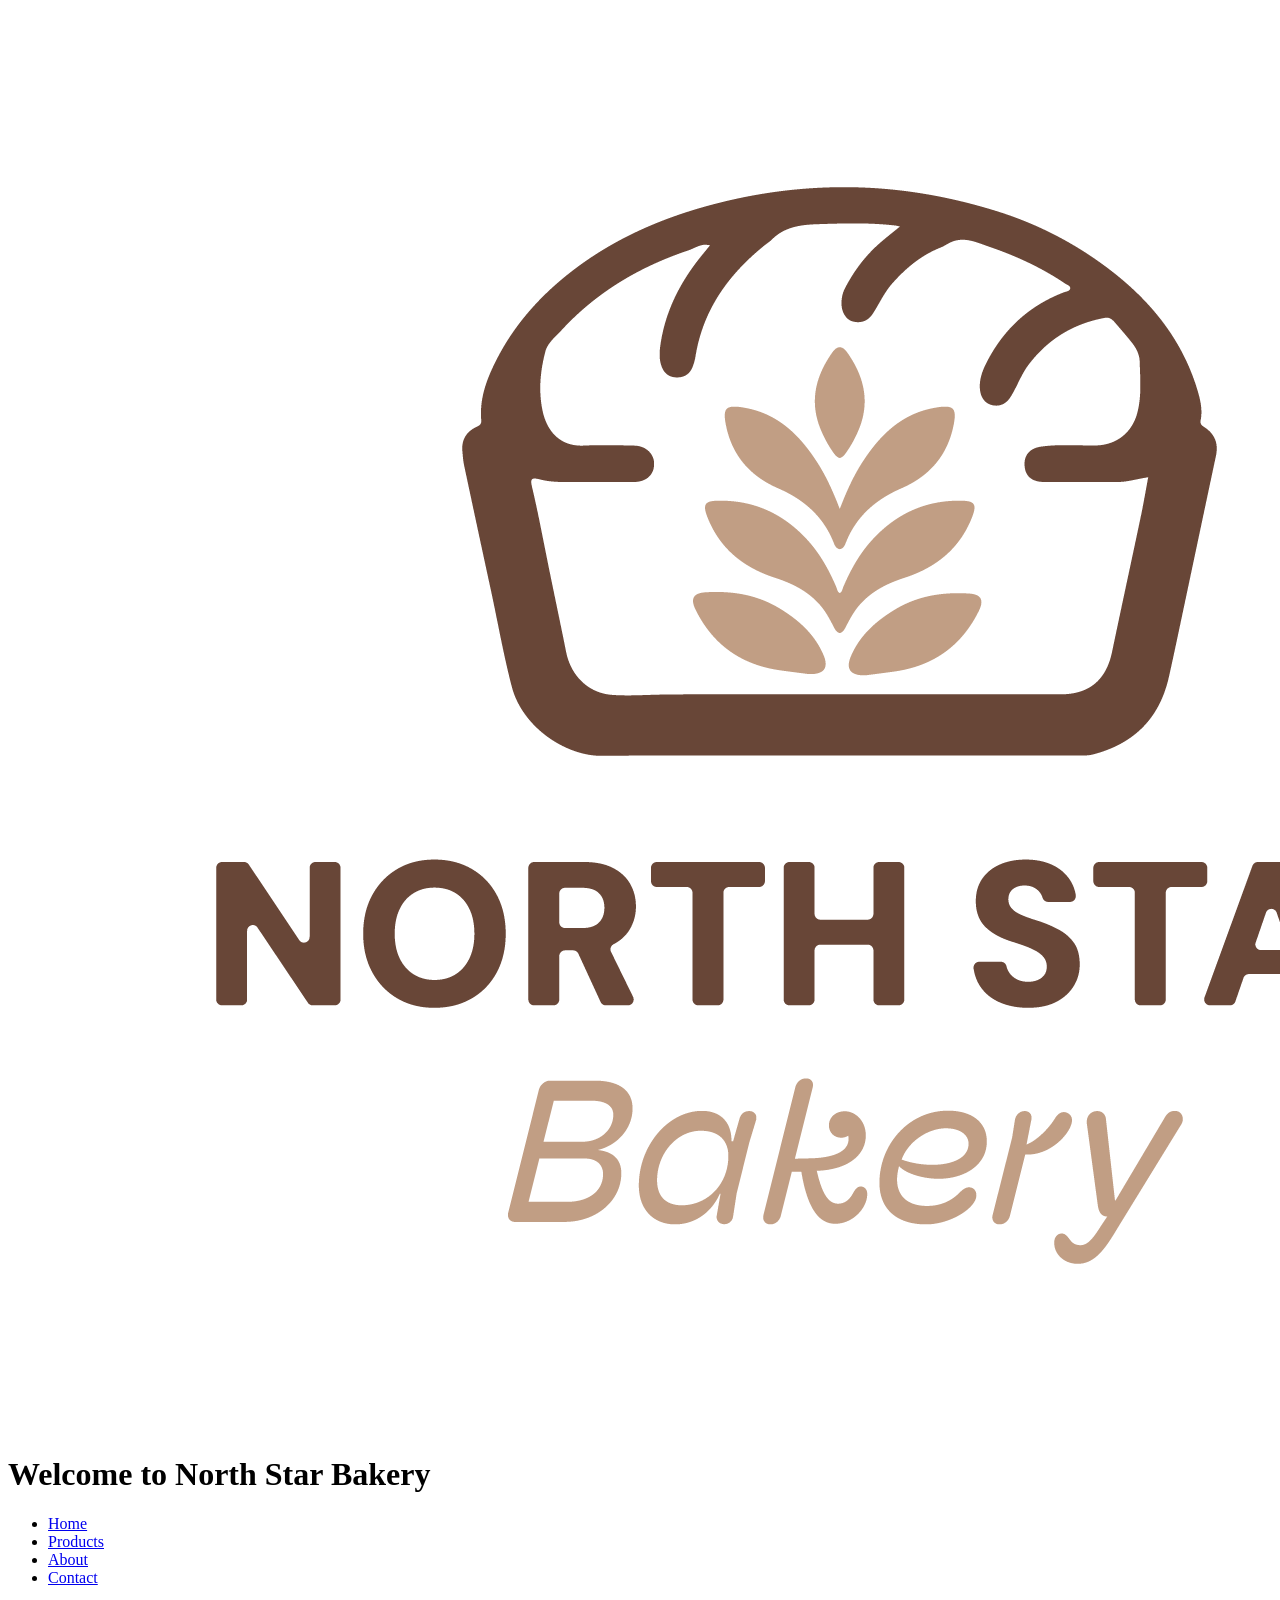
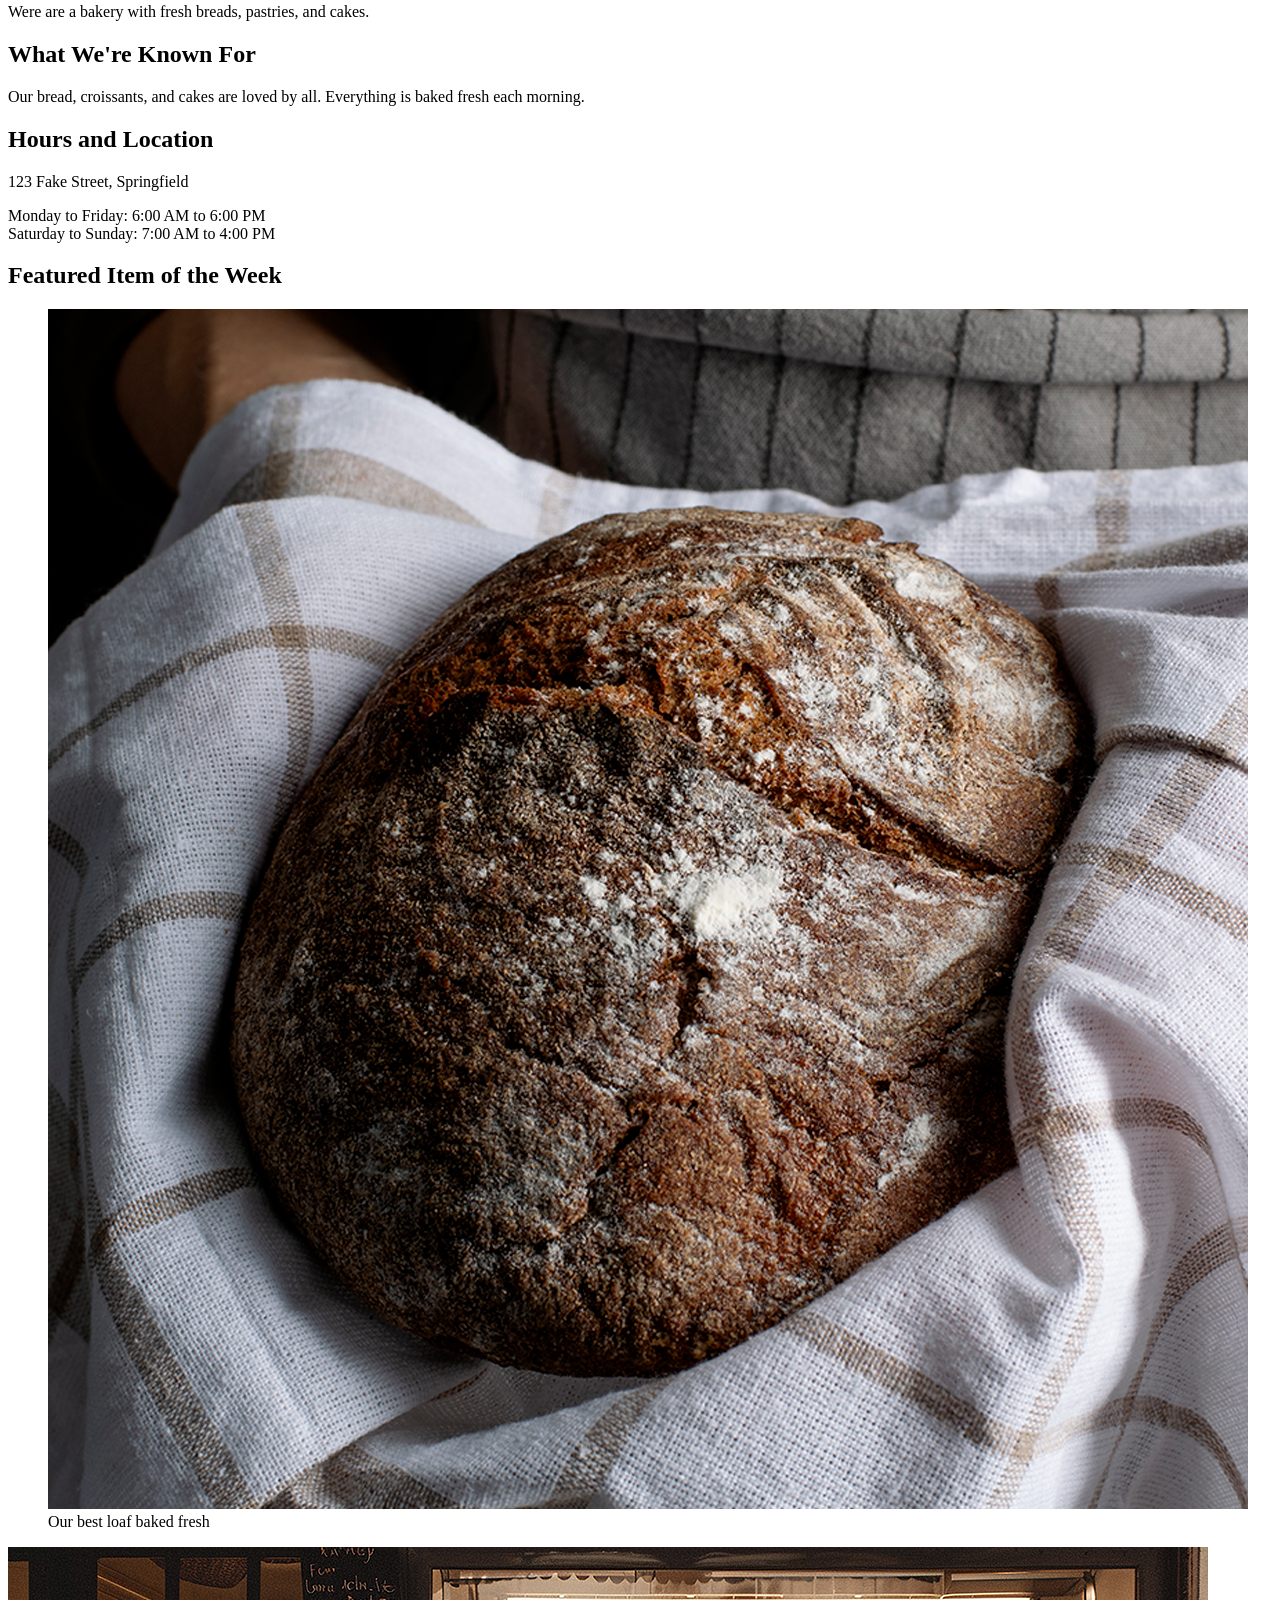
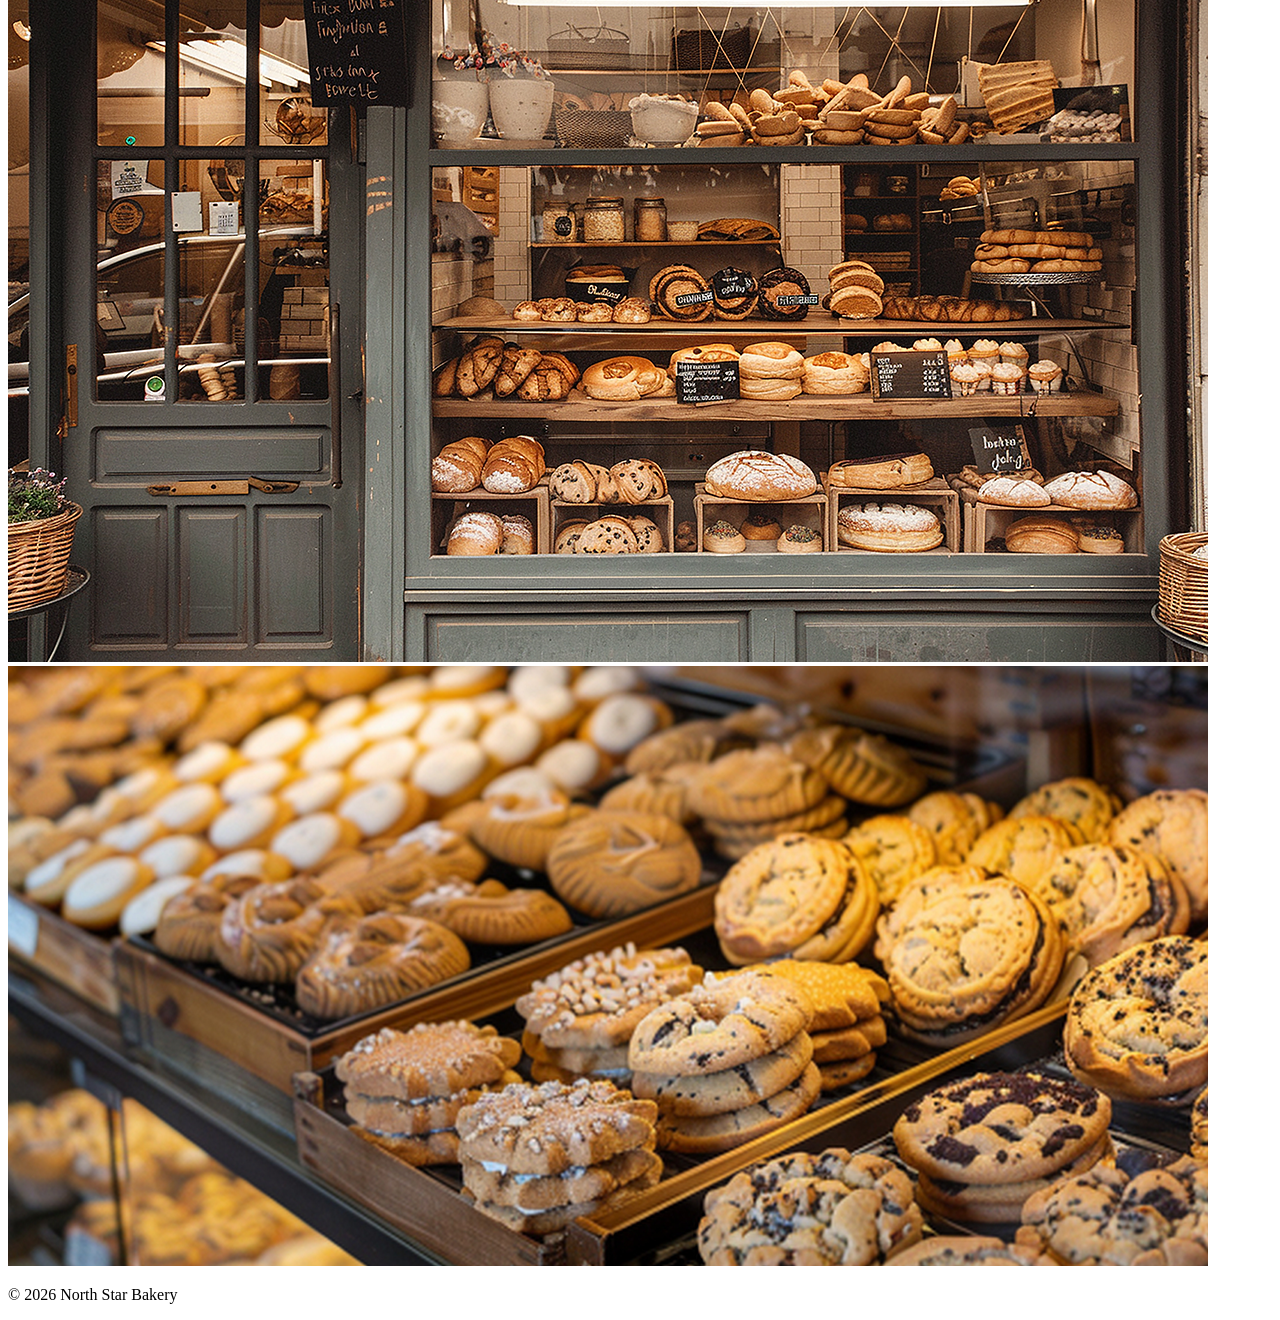
==== index.html @ bd7ecd19 "added the main website pages" ====
<!DOCTYPE html>
<html lang="en">
<head>
  <meta charset="UTF-8">
  <meta name="viewport" content="width=device-width, initial-scale=1.0">
  <title>North Star Bakery - Home</title>
</head>
<body>
  <header>
    <img src="assets/images/bakery-logo_c.png" alt="North Star Bakery logo">
    <h1>Welcome to North Star Bakery</h1>
  </header>

  <nav>
    <ul>
      <li><a href="index.html">Home</a></li>
      <li><a href="products.html">Products</a></li>
      <li><a href="about.html">About</a></li>
      <li><a href="contact.html">Contact</a></li>
    </ul>
  </nav>

  <main>
    <p>Were are a bakery with fresh breads, pastries, and cakes.</p>

    <section>
      <h2>What We're Known For</h2>
      <p>Our bread, croissants, and cakes are loved by all. Everything is baked fresh each morning.</p>
    </section>

    <section>
      <h2>Hours and Location</h2>
      <p>123 Fake Street, Springfield</p>
      <p>Monday to Friday: 6:00 AM to 6:00 PM<br>Saturday to Sunday: 7:00 AM to 4:00 PM</p>
    </section>

    <section>
      <h2>Featured Item of the Week</h2>
      <figure>
        <img src="assets/images/bakery-signature-loaf_c.png" alt="A round loaf on a wooden board">
        <figcaption>Our best loaf baked fresh</figcaption>
      </figure>
    </section>

    <img src="assets/images/bakery-storefront_c.png" alt="The storefront of North Star Bakery">

    <picture>
      <source media="(min-width: 800px)" srcset="assets/images/bakery-feature-large_c.png">
      <img src="assets/images/bakery-feature-small_c.png" alt="A display of fresh breads and pastries">
    </picture>
  </main>

  <footer>
    <p>© 2026 North Star Bakery</p>
  </footer>
</body>
</html>
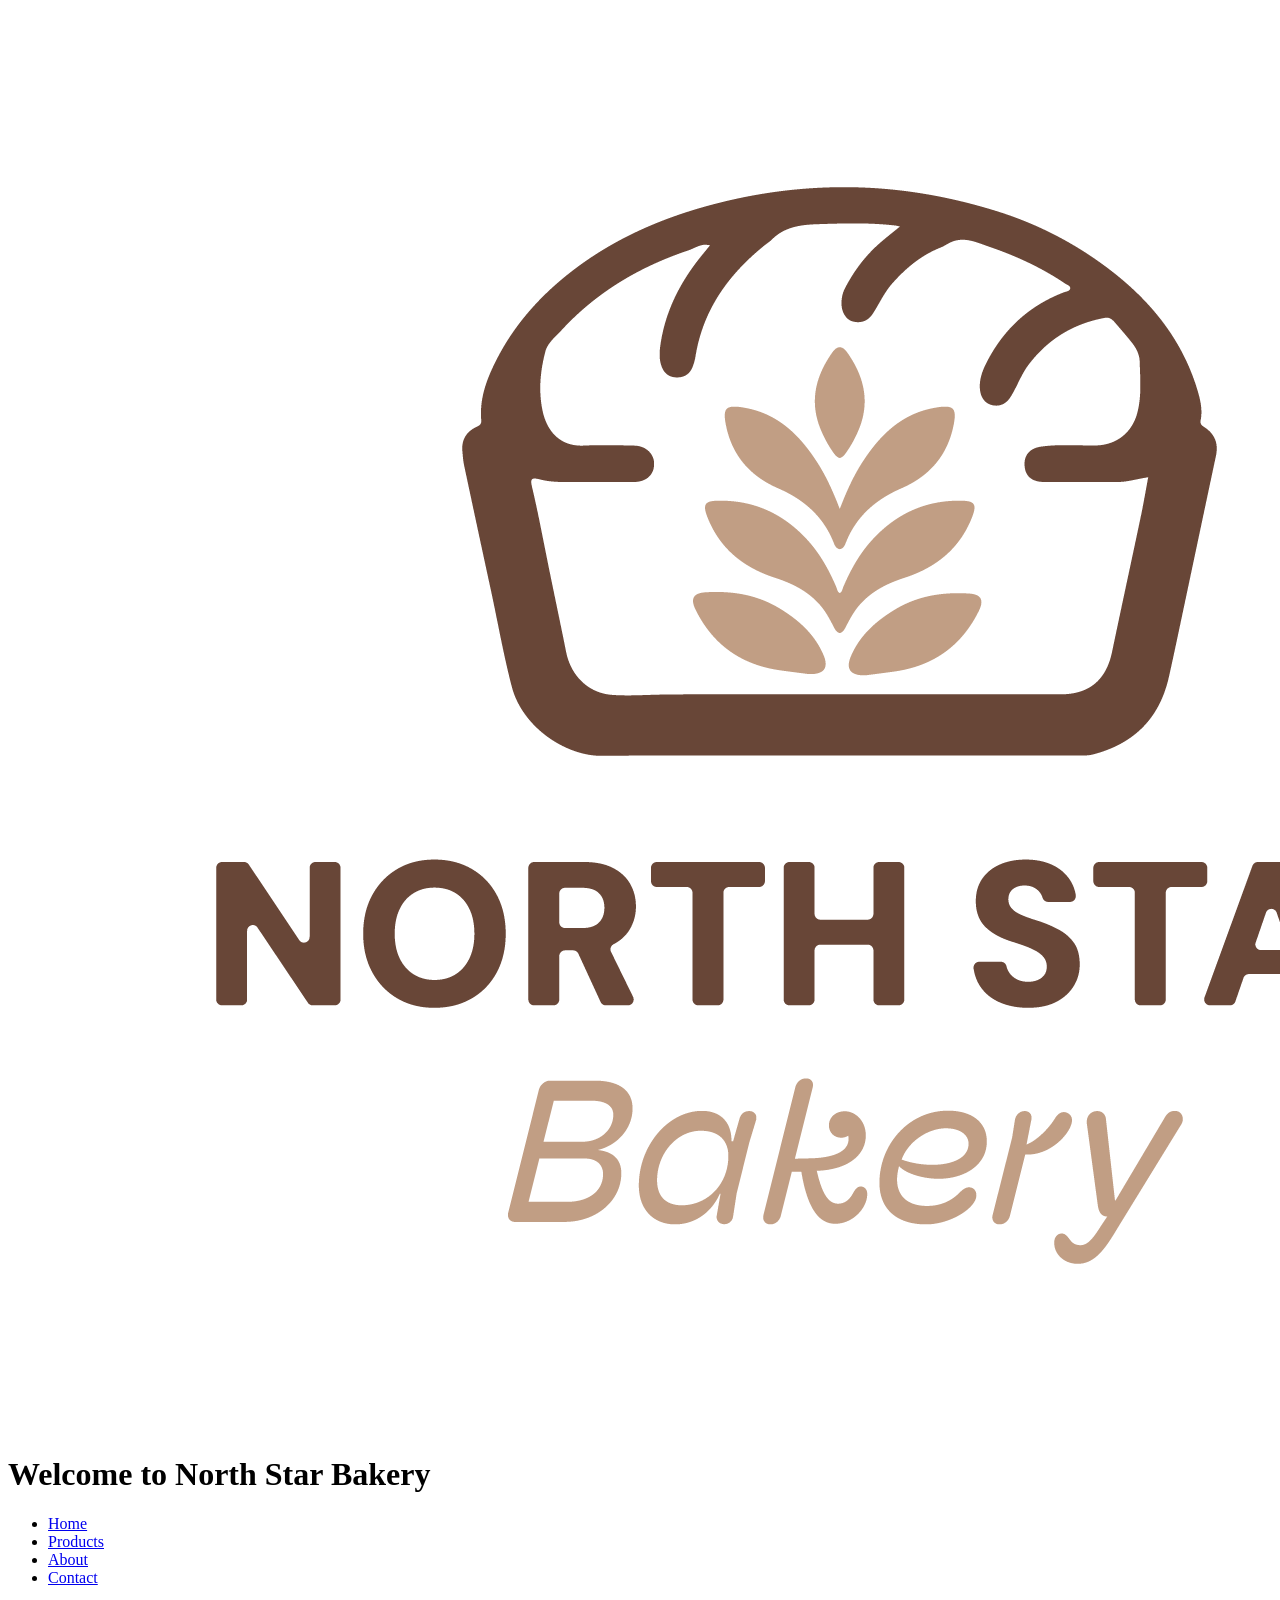
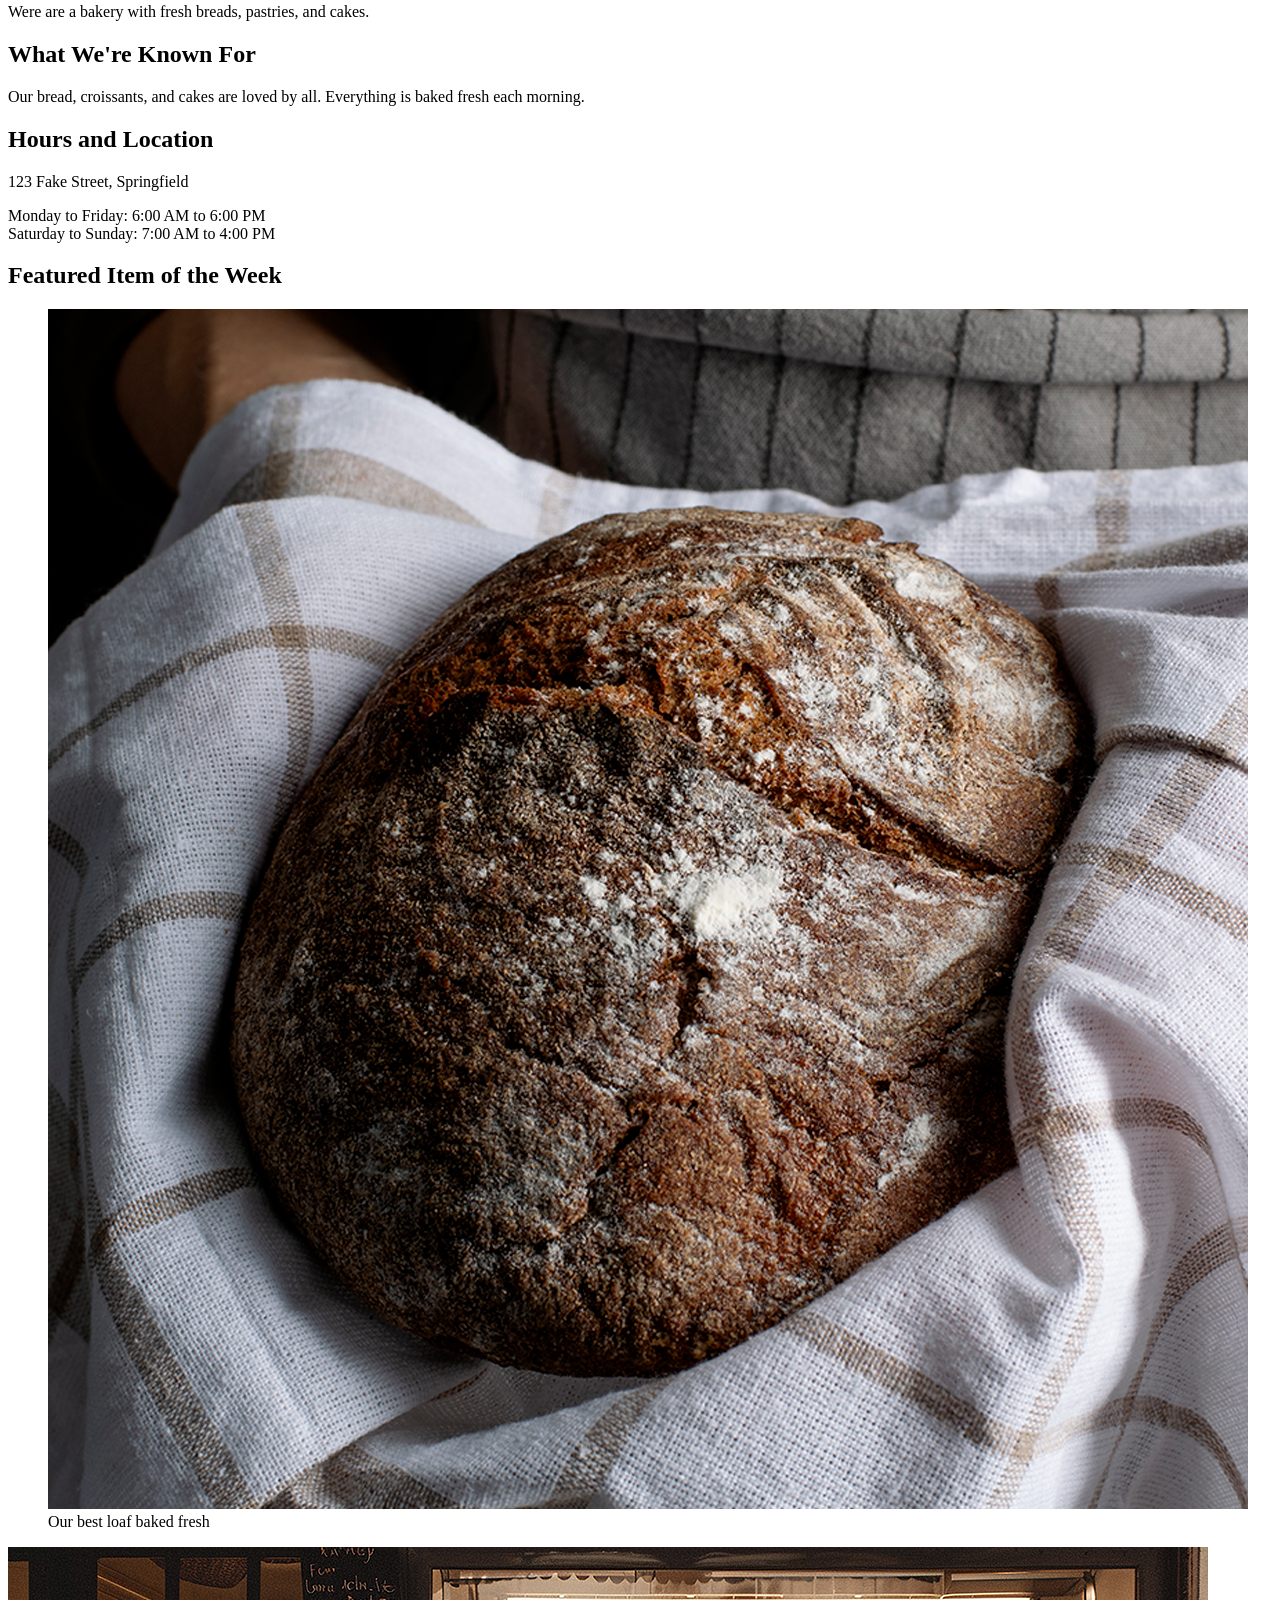
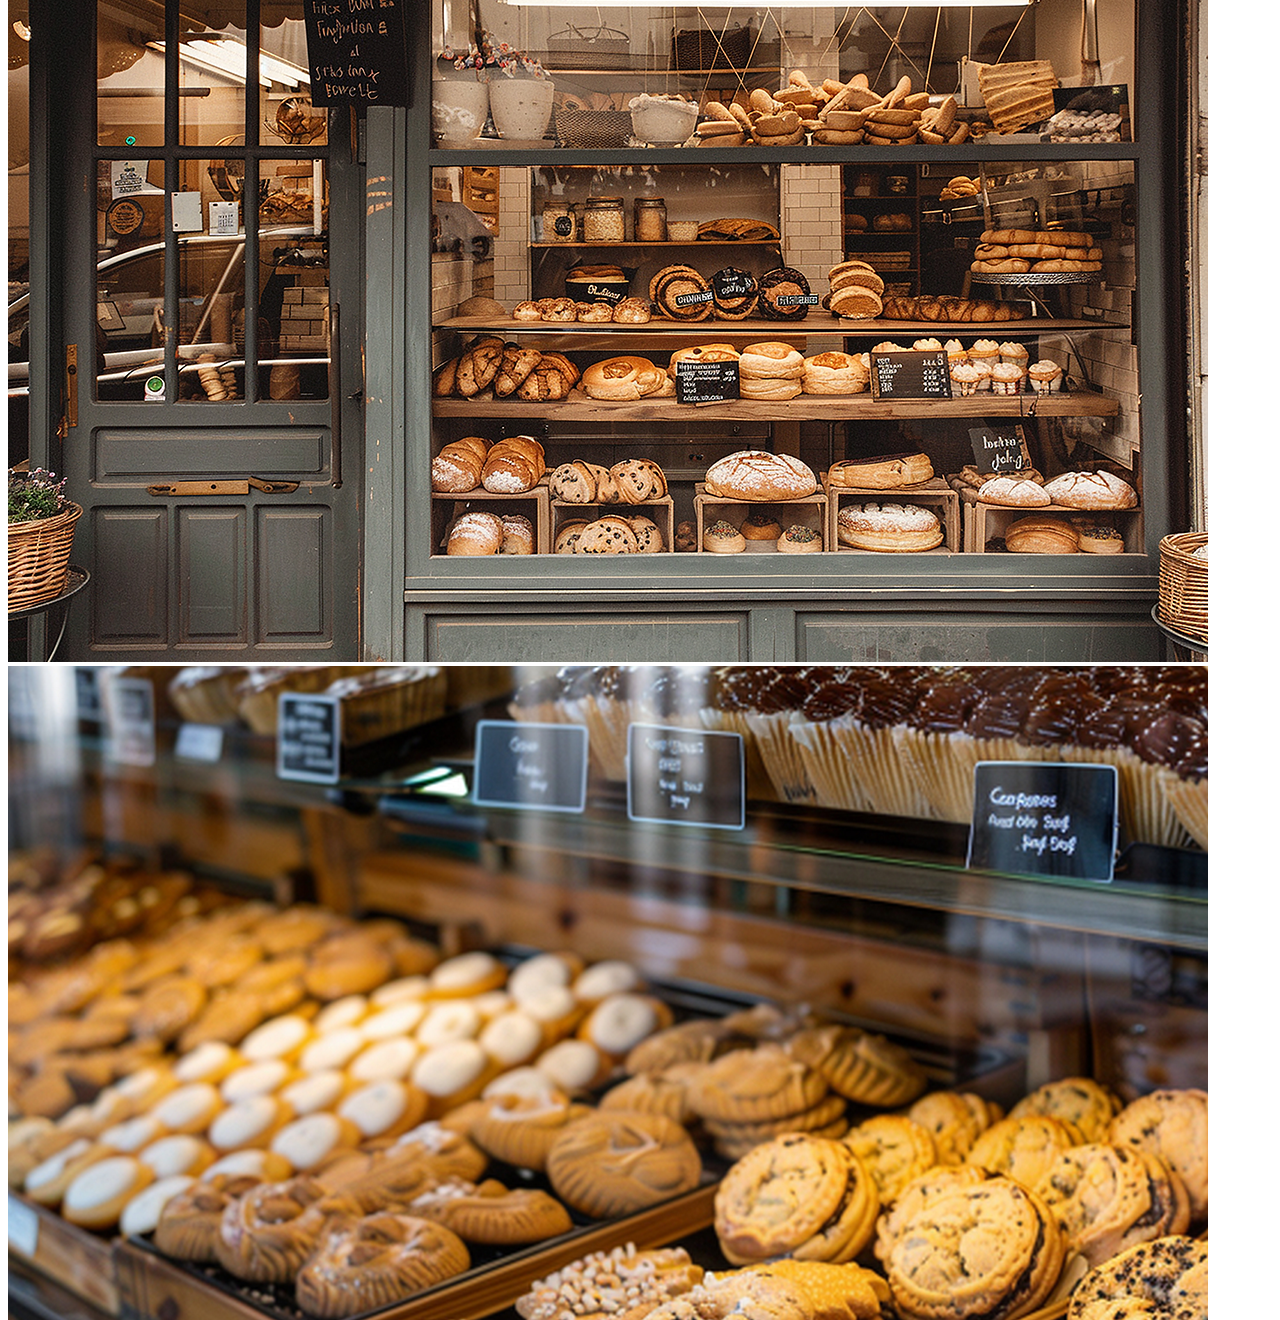
==== commit 7e616c6d: "added empty css file and added it to pages" ====
--- a/index.html
+++ b/index.html
@@ -3,7 +3,8 @@
 <head>
   <meta charset="UTF-8">
   <meta name="viewport" content="width=device-width, initial-scale=1.0">
-  <title>North Star Bakery - Home</title>
+  <title>North Star Bakery | Home</title>
+  <link rel="stylesheet" href="assets/css/styles.css">
 </head>
 <body>
   <header>
--- a/assets/css/styles.css
+++ b/assets/css/styles.css
@@ -0,0 +1 @@
+/* TODO Put some styles here */
